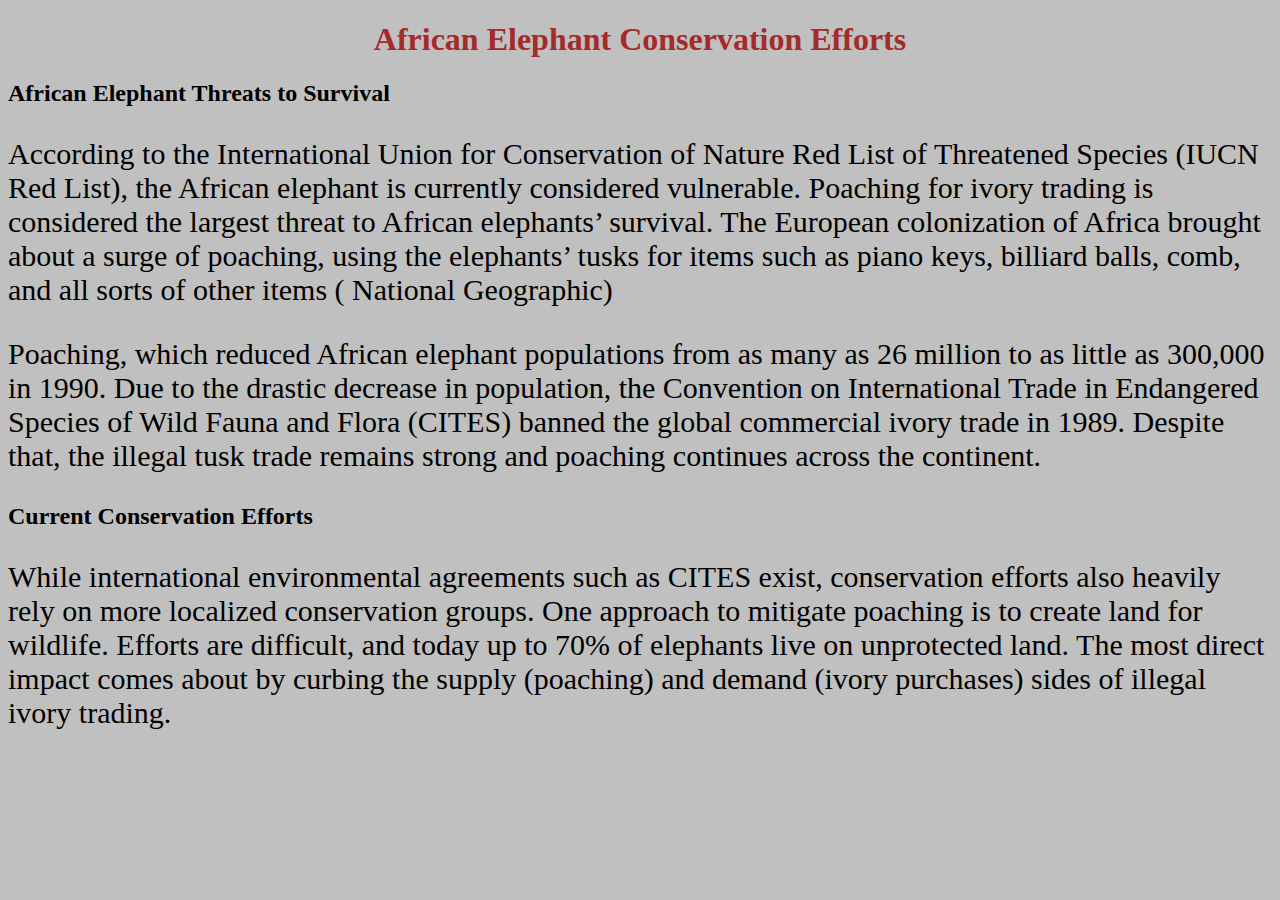
==== Conserve.html @ af7cacab "new page" ====
<!DOCTYPE html>
<html lang="en">
  <head>
    <link rel="stylesheet" type="text/css" href="style.css">
      <title>
      Elephant Conservation
      </title>

  </head>
  <body>
  <h1>
    African Elephant Conservation Efforts
  </h1>

  <h2>
    African Elephant Threats to Survival
  </h2>
    <p> According to the International Union for Conservation of Nature Red List of Threatened Species
       (IUCN Red List), the African elephant is currently considered vulnerable.
       Poaching for ivory trading is considered the largest threat to African elephants’ survival.
       The European colonization of Africa brought about a surge of poaching, using the elephants’ tusks for items such as piano keys,
       billiard balls, comb, and all sorts of other items
        ( <a href="https://www.nationalgeographic.com/animals/mammals/a/african-elephant/"></a> National Geographic)
    </p>

    <p> Poaching, which reduced African elephant populations from as many as 26 million to as little as 300,000 in 1990.
        Due to the drastic decrease in population, the Convention on International Trade in Endangered Species of Wild Fauna and Flora (CITES)
        banned the global commercial ivory trade in 1989.
        Despite that, the illegal tusk trade remains strong and poaching continues across the continent.
    </p>

  <h2>
    Current Conservation Efforts
  </h2>
    <p>
      While international environmental agreements such as CITES exist, conservation efforts also heavily
      rely on more localized conservation groups. One approach to mitigate poaching is to create land for wildlife.
      Efforts are difficult, and today up to 70% of elephants live on unprotected land. The most direct impact comes
      about by curbing the supply (poaching) and demand (ivory purchases) sides of illegal ivory trading.
    </p>
  </body>
</html >
---- style.css ----
body{
  background-color: silver;

}
h1 {
  text-align:center;
  color: brown
}

p{
  font: italic;
  color: black;
  font-size: 30px
}
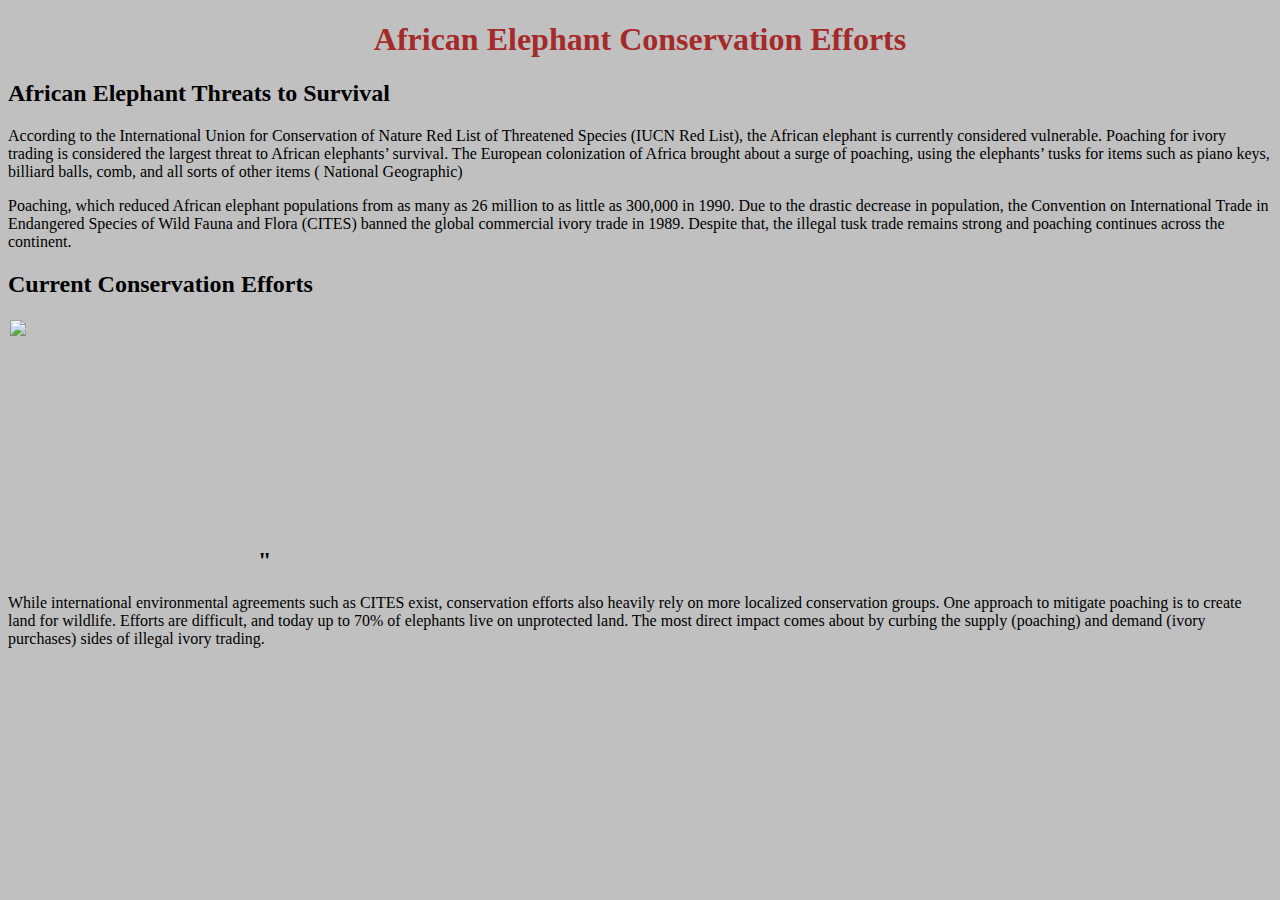
==== commit 47e2b4fc: "last" ====
--- a/Conserve.html
+++ b/Conserve.html
@@ -32,6 +32,10 @@
   <h2>
     Current Conservation Efforts
   </h2>
+  <h2>
+    <img src= "https://elephantconservation.org/iefImages/2017/03/tanania-1.jpg "
+    width="250" height="250">"
+  </h2>
     <p>
       While international environmental agreements such as CITES exist, conservation efforts also heavily
       rely on more localized conservation groups. One approach to mitigate poaching is to create land for wildlife.
--- a/style.css
+++ b/style.css
@@ -10,5 +10,6 @@
 p{
   font: italic;
   color: black;
-  font-size: 30px
+  font-size: 24px
+  text-align: center
 }
